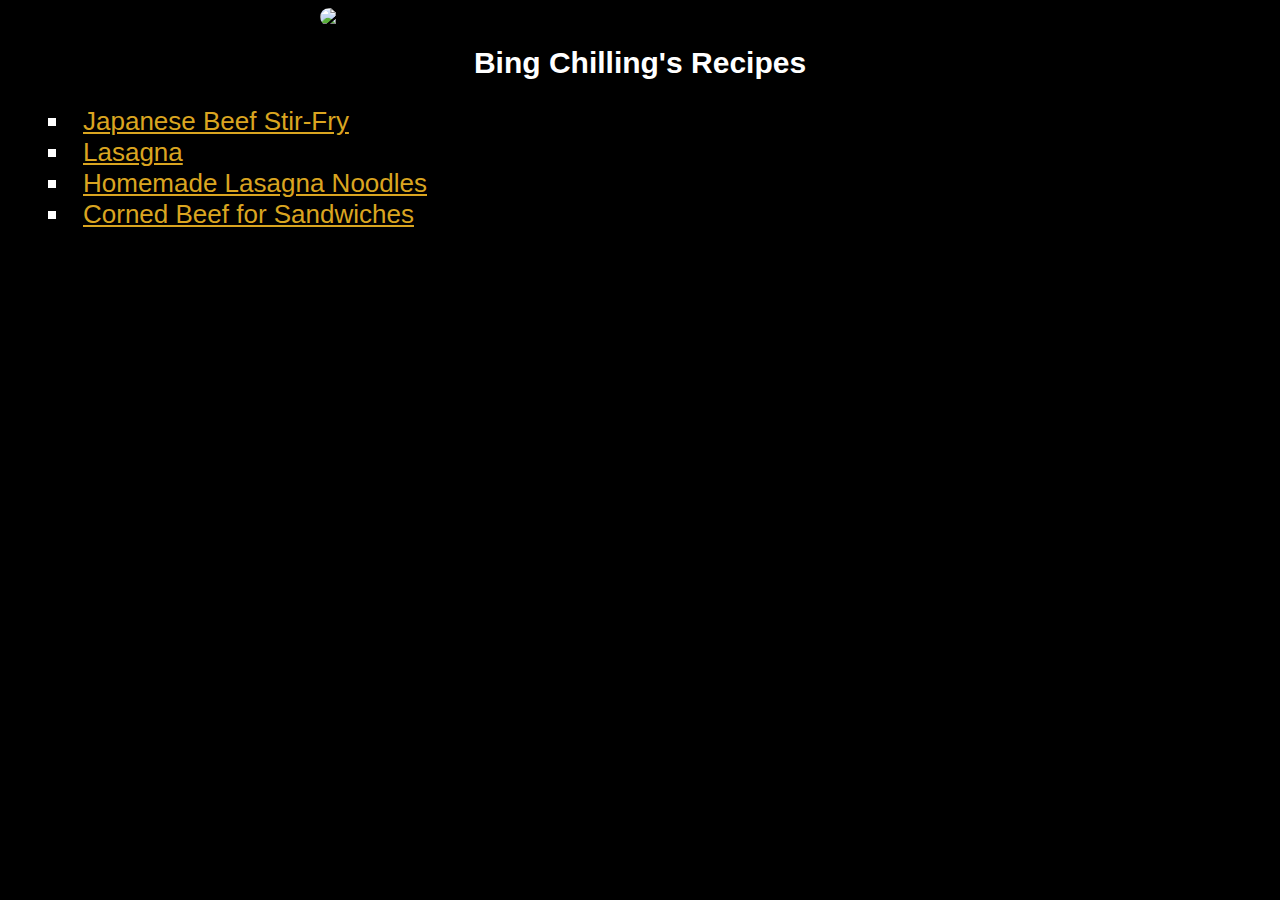
==== index.html @ 88e54286 "Fix list font size issue" ====
<!DOCTYPE html>

<html lang="EN">
  <head>
    <meta charset="UTF-8">
    <link rel="stylesheet" href="styles.css"/>
    <title>Bing Chilling's Recipes</title>
  </head>

  <body>
    <img class="index-image" src="images/ramen.jpg" alt="An image of a ramen bowl">
    <h1 id="header">Bing Chilling's Recipes</h1>

    <ul class="index-list">
      <li><a class="index-list" href="recipes/japanese-beef-stir-fry.html">Japanese Beef Stir-Fry</a></li>
      <li><a class="index-list" href="recipes/lasagna.html">Lasagna</a></li>
      <li><a class="index-list" href="recipes/homemade-lasagna-noodles.html">Homemade Lasagna Noodles</a></li>
      <li><a class="index-list" href="recipes/corned-beef.html">Corned Beef for Sandwiches</a></li>
    </ul>

    <!--<a href="#header">Return to top</a>-->
  </body>
</html>
---- styles.css ----
body {
    background-color: black;
}

img {
    display: block;
    margin-left: auto;
    margin-right: auto;
    height: auto;
    width: 500px;
    border-radius: 10px;
}

img.index-image {
    width: 640px;
}

p,
ol,
ul,
a {
    color: white;
    font-family: sans-serif;
    font-weight: 300;
    font-size: 20px
}

a {
    color: goldenrod;
}

h1,
h2,
h3,
h4,
h5,
h6 {
    color: white;
    font-family: sans-serif;
}

h1 {
    color: white;
    text-align: center;
    font-size: 30px;
}

ul.index-list,
a.index-list {
    list-style: square;
    list-style-position: inside;
    font-size: 26px;
}
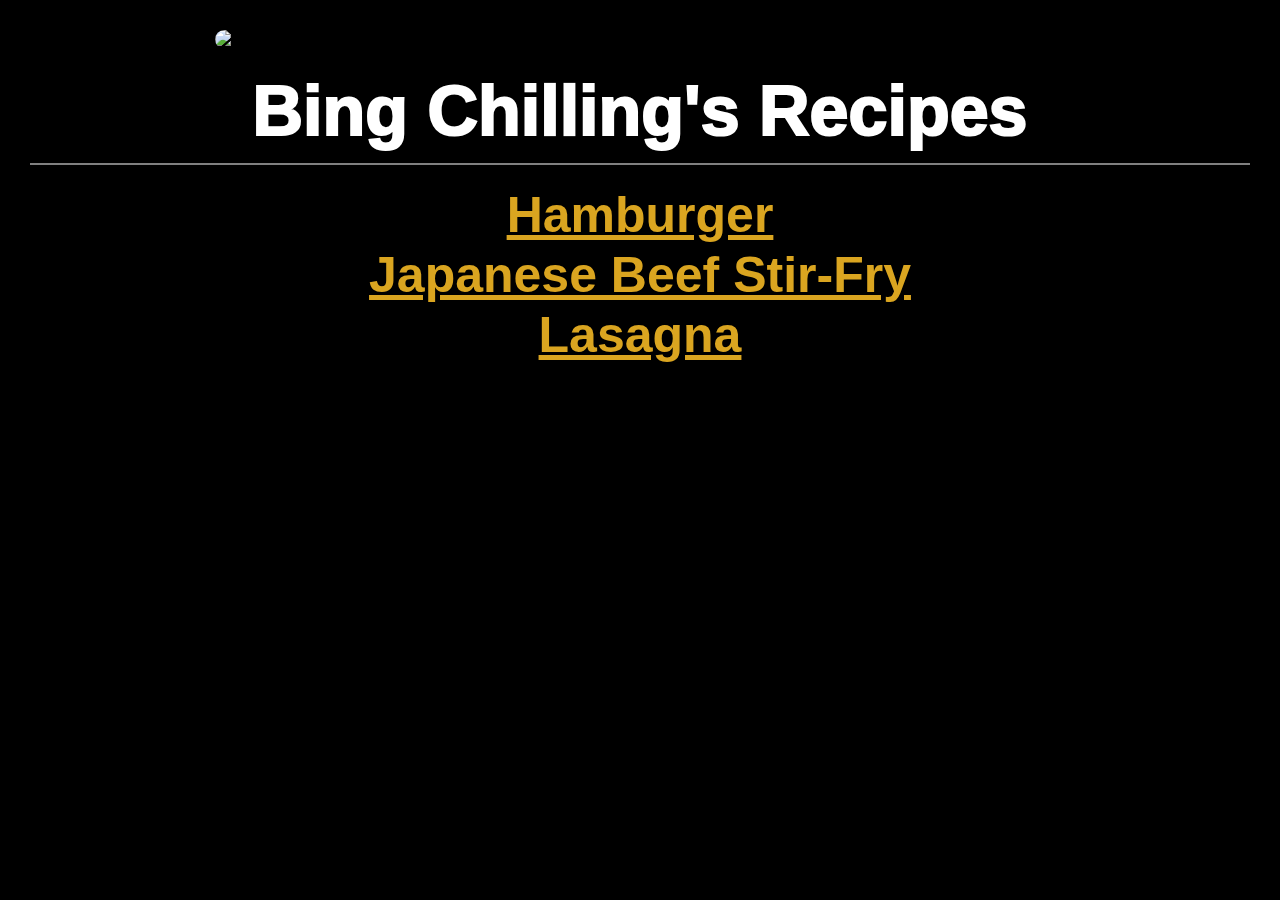
==== commit 107f97b7: "Fix layout problems" ====
--- a/index.html
+++ b/index.html
@@ -3,21 +3,19 @@
 <html lang="EN">
   <head>
     <meta charset="UTF-8">
-    <link rel="stylesheet" href="styles.css"/>
+    <link rel="stylesheet" href="./styles.css"/>
     <title>Bing Chilling's Recipes</title>
+    <link rel="icon" type="image/x-icon" href="./favicon.ico">
   </head>
 
-  <body>
-    <img class="index-image" src="images/ramen.jpg" alt="An image of a ramen bowl">
-    <h1 id="header">Bing Chilling's Recipes</h1>
-
+  <body class="body-box">
+    <img class="index-image" src="./images/ramen.jpg" alt="An image of a ramen bowl">
+    <h1 id="header" class="index-header">Bing Chilling's Recipes</h1>
+    <hr>
     <ul class="index-list">
-      <li><a class="index-list" href="recipes/japanese-beef-stir-fry.html">Japanese Beef Stir-Fry</a></li>
-      <li><a class="index-list" href="recipes/lasagna.html">Lasagna</a></li>
-      <li><a class="index-list" href="recipes/homemade-lasagna-noodles.html">Homemade Lasagna Noodles</a></li>
-      <li><a class="index-list" href="recipes/corned-beef.html">Corned Beef for Sandwiches</a></li>
+      <li><a class="index-list" href="./recipes/hamburger.html">Hamburger</a></li>
+      <li><a class="index-list" href="./recipes/japanese-beef-stir-fry.html">Japanese Beef Stir-Fry</a></li>
+      <li><a class="index-list" href="./recipes/lasagna.html">Lasagna</a></li>
     </ul>
-
-    <!--<a href="#header">Return to top</a>-->
   </body>
 </html>
--- a/styles.css
+++ b/styles.css
@@ -1,32 +1,75 @@
+@font-face {
+  font-family: 'Inter';
+  src: url('./fonts/inter.ttf') format('truetype'),
+}
+
+* {
+  font-family: Inter, Arial, sans-serif;
+  line-height: 1.2;
+}
+
 body {
-    background-color: black;
+  background-color: black;
+  margin-top: 30px;
+  margin-right: 30px;
+  margin-bottom: 40px;
+  margin-left: 30px;
+}
+
+#header {
+  color: white;
+  text-align: center;
+  font-size: 70px;
+  font-weight: 1000;
+  margin: 20px auto 10px;
+}
+
+hr {
+  border: 1.5px solid grey;
+}
+
+.index-list {
+  text-align: center;
+  list-style: none;
+  font-size: 50px;
+  font-weight: bold;
+  margin-top: 20px;
+  padding-left: 0;
 }
 
 img {
-    display: block;
-    margin-left: auto;
-    margin-right: auto;
-    height: auto;
-    width: 500px;
-    border-radius: 10px;
+  display: block;
+  margin-left: auto;
+  margin-right: auto;
+  height: auto;
+  width: 800px;
+  border-radius: 10px;
 }
 
-img.index-image {
-    width: 640px;
+.index-image {
+  width: 850px;
+}
+
+.parting-note {
+  margin-top: 35px;
+  margin-bottom: 65px;
 }
 
 p,
 ol,
 ul,
 a {
-    color: white;
-    font-family: sans-serif;
-    font-weight: 300;
-    font-size: 20px
+  color: white;
+  font-weight: 300;
+  font-size: 25px;
 }
 
 a {
-    color: goldenrod;
+  color: goldenrod;
+}
+
+.nav-links {
+  font-weight: 1000;
 }
 
 h1,
@@ -35,19 +78,5 @@
 h4,
 h5,
 h6 {
-    color: white;
-    font-family: sans-serif;
+  color: white;
 }
-
-h1 {
-    color: white;
-    text-align: center;
-    font-size: 30px;
-}
-
-ul.index-list,
-a.index-list {
-    list-style: square;
-    list-style-position: inside;
-    font-size: 26px;
-}
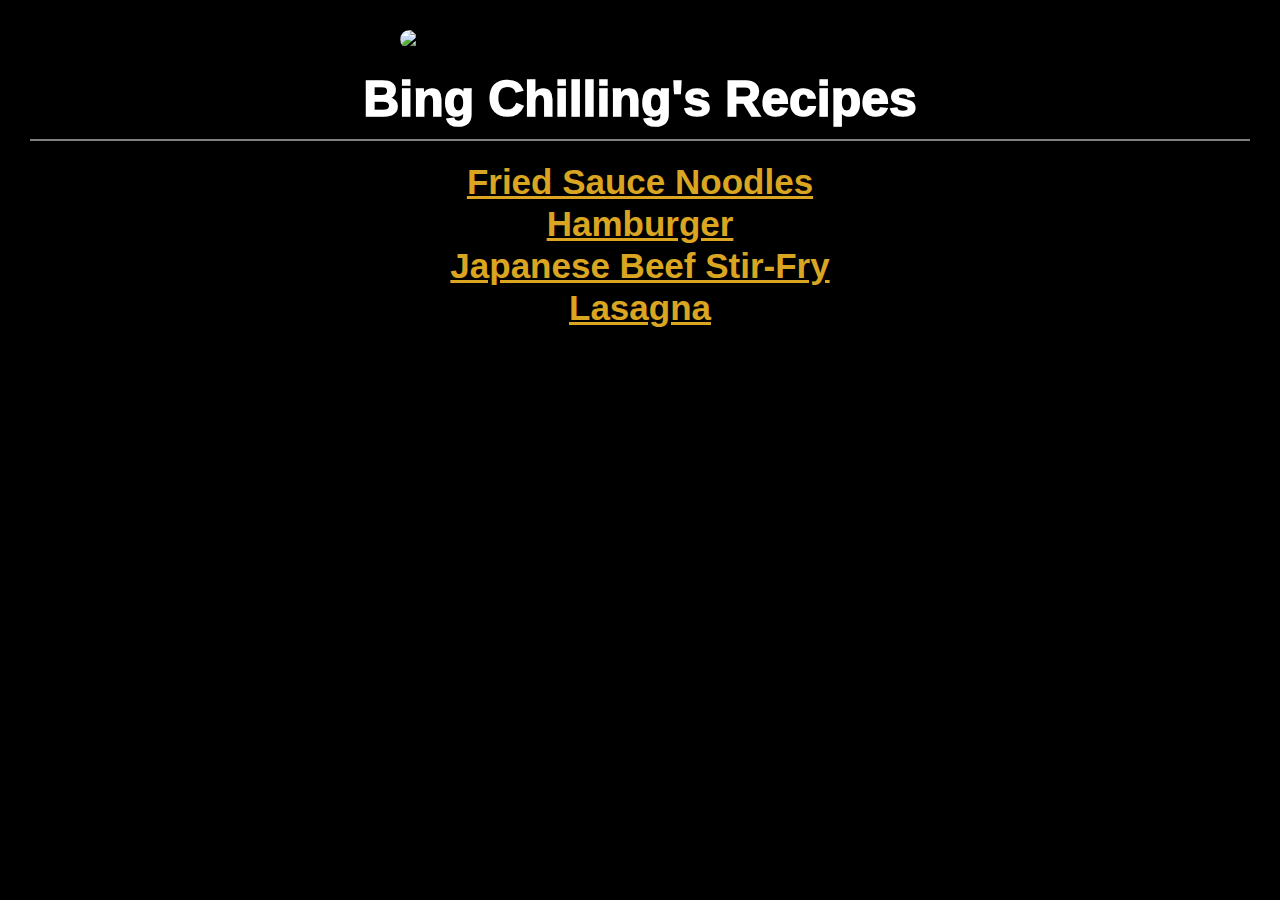
==== commit 62cfd886: "Add new recipe" ====
--- a/index.html
+++ b/index.html
@@ -13,6 +13,7 @@
     <h1 id="header" class="index-header">Bing Chilling's Recipes</h1>
     <hr>
     <ul class="index-list">
+      <li><a class="index-list" href="./recipes/fried-sauce-noodles.html">Fried Sauce Noodles</a></li>
       <li><a class="index-list" href="./recipes/hamburger.html">Hamburger</a></li>
       <li><a class="index-list" href="./recipes/japanese-beef-stir-fry.html">Japanese Beef Stir-Fry</a></li>
       <li><a class="index-list" href="./recipes/lasagna.html">Lasagna</a></li>
--- a/styles.css
+++ b/styles.css
@@ -19,7 +19,7 @@
 #header {
   color: white;
   text-align: center;
-  font-size: 70px;
+  font-size: 50px;
   font-weight: 1000;
   margin: 20px auto 10px;
 }
@@ -31,7 +31,7 @@
 .index-list {
   text-align: center;
   list-style: none;
-  font-size: 50px;
+  font-size: 35px;
   font-weight: bold;
   margin-top: 20px;
   padding-left: 0;
@@ -47,7 +47,7 @@
 }
 
 .index-image {
-  width: 850px;
+  width: 480px;
 }
 
 .parting-note {
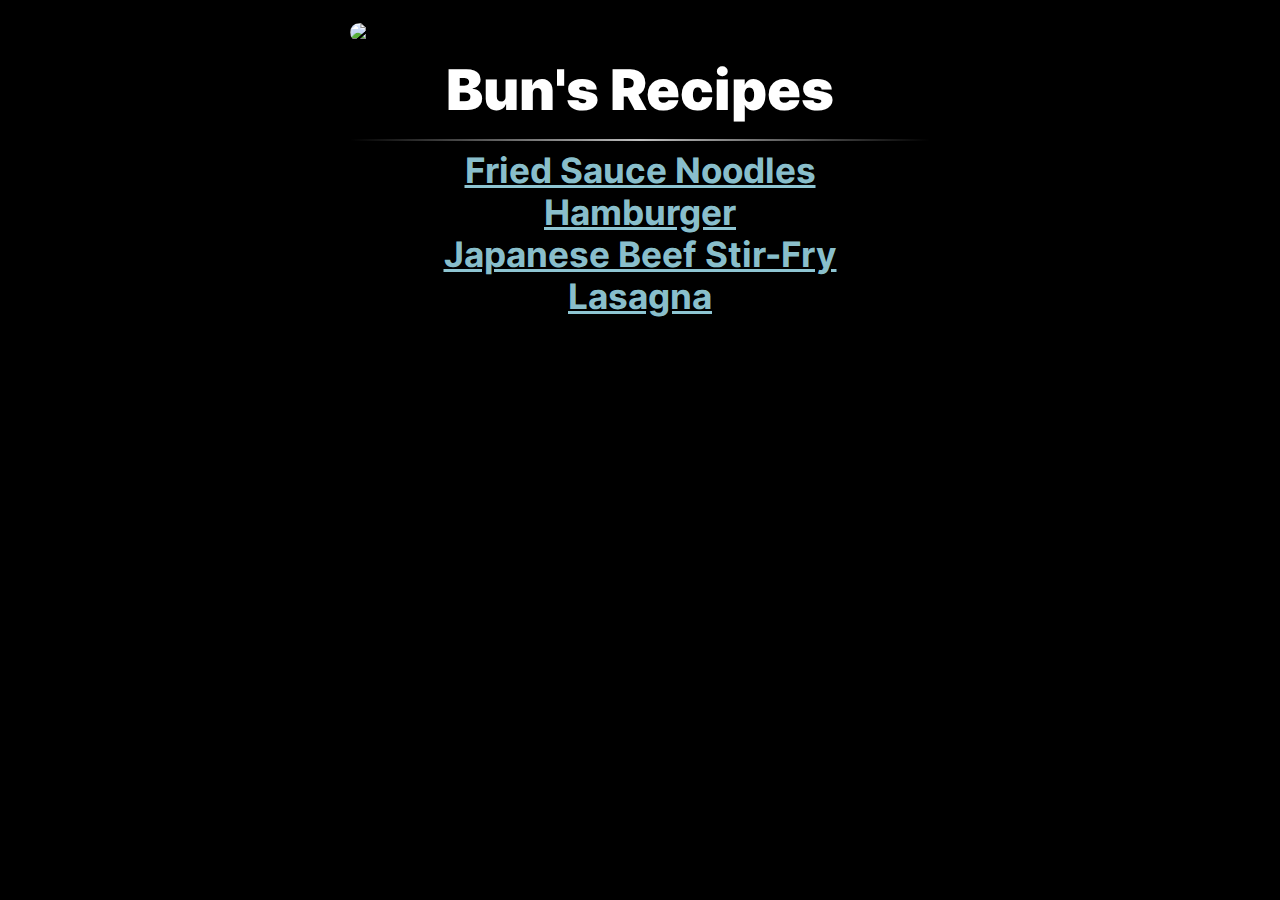
==== commit f8e4d8ae: "refactor: Fix bad code" ====
--- a/index.html
+++ b/index.html
@@ -2,21 +2,44 @@
 
 <html lang="EN">
   <head>
-    <meta charset="UTF-8">
-    <link rel="stylesheet" href="./styles.css"/>
-    <title>Bing Chilling's Recipes</title>
-    <link rel="icon" type="image/x-icon" href="./favicon.ico">
+    <meta charset="UTF-8" />
+    <meta name="viewport" content="width=device-width, initial-scale=1.0" />
+    <link rel="stylesheet" href="./styles.css" />
+    <title>Bun's Recipes</title>
+    <link rel="icon" type="image/x-icon" href="./favicon.ico" />
   </head>
 
-  <body class="body-box">
-    <img class="index-image" src="./images/ramen.jpg" alt="An image of a ramen bowl">
-    <h1 id="header" class="index-header">Bing Chilling's Recipes</h1>
-    <hr>
-    <ul class="index-list">
-      <li><a class="index-list" href="./recipes/fried-sauce-noodles.html">Fried Sauce Noodles</a></li>
-      <li><a class="index-list" href="./recipes/hamburger.html">Hamburger</a></li>
-      <li><a class="index-list" href="./recipes/japanese-beef-stir-fry.html">Japanese Beef Stir-Fry</a></li>
-      <li><a class="index-list" href="./recipes/lasagna.html">Lasagna</a></li>
-    </ul>
+  <body class="index-body">
+    <div>
+      <img
+        class="index-image"
+        src="./images/ramen.jpg"
+        alt="An image of a ramen bowl"
+      />
+      <h1 id="index-header">Bun's Recipes</h1>
+      <hr />
+      <ul class="index-list">
+        <li>
+          <a id="noodles-list" href="./recipes/fried-sauce-noodles.html"
+            ><span>Fried Sauce Noodles</span></a
+          >
+        </li>
+        <li>
+          <a id="hamburger-list" href="./recipes/hamburger.html"
+            ><span>Hamburger</span></a
+          >
+        </li>
+        <li>
+          <a id="stir-fry-list" href="./recipes/japanese-beef-stir-fry.html"
+            ><span>Japanese Beef Stir-Fry</span></a
+          >
+        </li>
+        <li>
+          <a id="lasagna-list" href="./recipes/lasagna.html"
+            ><span>Lasagna</span></a
+          >
+        </li>
+      </ul>
+    </div>
   </body>
 </html>
--- a/styles.css
+++ b/styles.css
@@ -1,31 +1,79 @@
 @font-face {
   font-family: 'Inter';
-  src: url('./fonts/inter.ttf') format('truetype'),
+  src: url('./fonts/inter-regular.ttf') format('truetype');
 }
 
-* {
+*,
+*::before,
+*::after {
+  box-sizing: border-box;
   font-family: Inter, Arial, sans-serif;
-  line-height: 1.2;
+  line-height: 120%;
 }
 
 body {
-  background-color: black;
-  margin-top: 30px;
-  margin-right: 30px;
-  margin-bottom: 40px;
-  margin-left: 30px;
+  background: linear-gradient(rgb(0, 0, 0), rgb(21, 45, 65));
+  max-width: 50vw;
+  margin: 0 auto;
+  padding: 0 1.5em;
 }
 
-#header {
-  color: white;
-  text-align: center;
-  font-size: 50px;
-  font-weight: 1000;
-  margin: 20px auto 10px;
+.index-body {
+  background: black;
+}
+
+p,
+ol,
+ul {
+  color: rgb(255, 255, 255);
+  font-size: 1.5rem;
+  font-weight: 400;
 }
 
 hr {
-  border: 1.5px solid grey;
+  border: 0;
+  height: 0.2vh;
+  background-image: linear-gradient(
+    to right,
+    rgba(255, 255, 255, 0),
+    rgba(255, 255, 255, 0.75),
+    rgba(255, 255, 255, 0)
+  );
+}
+
+div {
+  padding: 0% 1% 0% 1%;
+}
+
+img {
+  display: block;
+  width: 100vw;
+  max-width: 100%;
+  height: auto;
+  margin: 2% auto 2% auto;
+  border-radius: 10px;
+}
+
+.index-image {
+  margin: 4% auto 2% auto;
+}
+
+.parting-note {
+  margin: 4% 0 10% 0;
+  font-weight: 500;
+}
+
+#header,
+#index-header {
+  text-align: center;
+  font-size: 3.5em;
+  font-weight: 1000;
+  margin: 3%;
+  line-height: 110%;
+}
+
+.nav-links {
+  font-weight: 1000;
 }
 
 .index-list {
@@ -33,43 +81,29 @@
   list-style: none;
   font-size: 35px;
   font-weight: bold;
-  margin-top: 20px;
+  margin-top: 1%;
+  padding: 0;
+}
+
+.ingredients {
+  list-style: none;
+  text-align: center;
+  font-weight: 500;
+  font-size: 1.5em;
+}
+
+.ingredients,
+.instructions {
   padding-left: 0;
 }
 
-img {
-  display: block;
-  margin-left: auto;
-  margin-right: auto;
-  height: auto;
-  width: 800px;
-  border-radius: 10px;
+.description,
+.ingredients {
+  margin-bottom: 3rem;
 }
 
-.index-image {
-  width: 480px;
-}
-
-.parting-note {
-  margin-top: 35px;
-  margin-bottom: 65px;
-}
-
-p,
-ol,
-ul,
-a {
-  color: white;
-  font-weight: 300;
-  font-size: 25px;
-}
-
-a {
-  color: goldenrod;
-}
-
-.nav-links {
-  font-weight: 1000;
+::marker {
+  color: rgba(255, 255, 255, 0.418);
 }
 
 h1,
@@ -78,5 +112,40 @@
 h4,
 h5,
 h6 {
-  color: white;
+  color: rgb(255, 255, 255);
 }
+
+a {
+  color: rgba(163, 226, 241, 0.87);
+}
+
+#lasagna-list:hover:before,
+.lasagna-header:hover:before {
+  content: 'ラザニア';
+}
+
+#stir-fry-list:hover:before,
+.stir-fry-header:hover:before {
+  content: '牛肉炒め';
+}
+
+#hamburger-list:hover:before,
+.hamburger-header:hover:before {
+  content: 'ハンバーガー';
+}
+
+#noodles-list:hover:before,
+.noodles-header:hover:before {
+  content: '炸醤麺';
+}
+
+.lasagna-header:hover span,
+#lasagna-list:hover span,
+.stir-fry-header:hover span,
+#stir-fry-list:hover span,
+.hamburger-header:hover span,
+#hamburger-list:hover span,
+.noodles-header:hover span,
+#noodles-list:hover span {
+  display: none;
+}
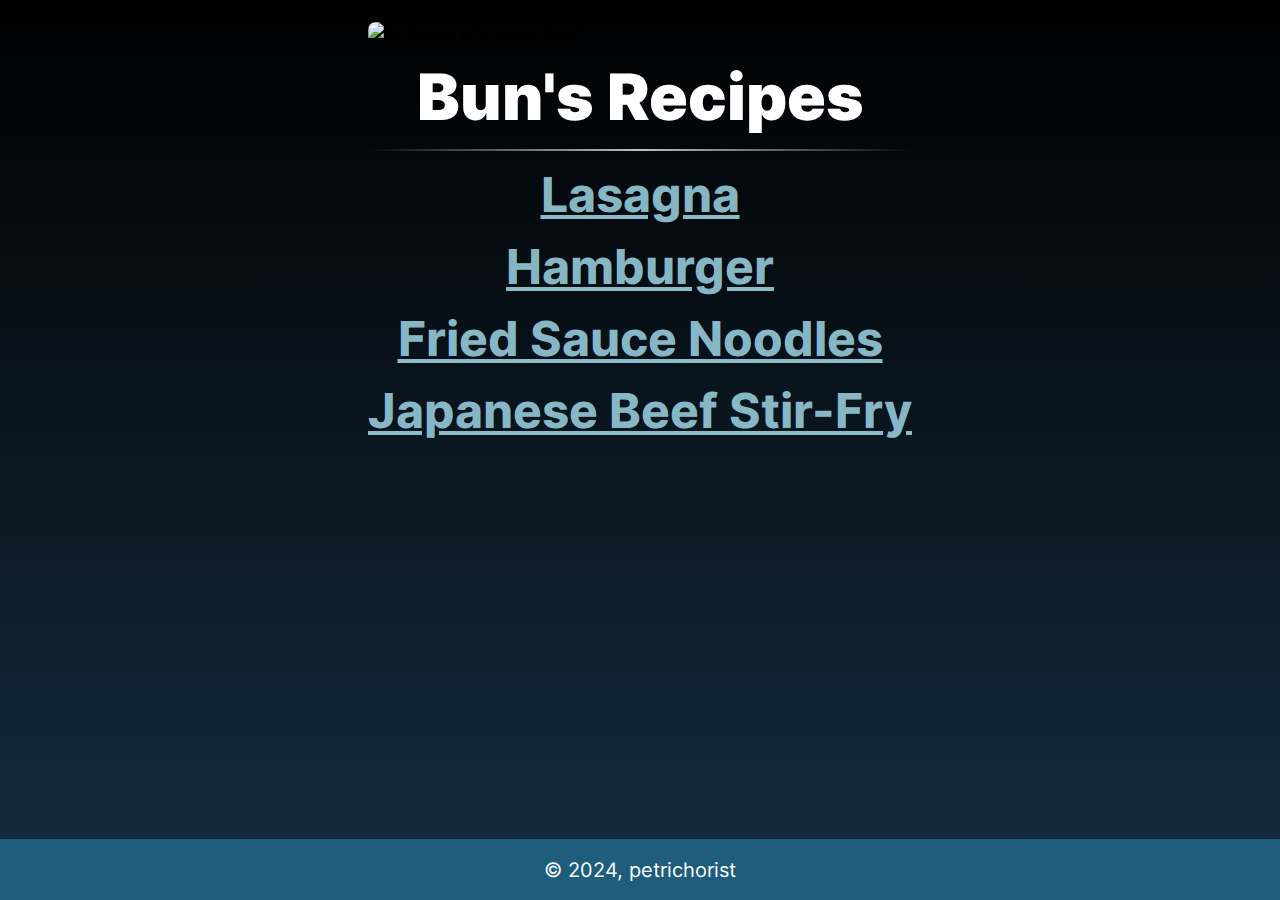
==== commit b197b270: "refactor: Re-order the recipe list and structure the HTML properly for better readability" ====
--- a/index.html
+++ b/index.html
@@ -9,8 +9,8 @@
     <link rel="icon" type="image/x-icon" href="./favicon.ico" />
   </head>
 
-  <body class="index-body">
-    <div>
+  <body>
+    <div class="container">
       <img
         class="index-image"
         src="./images/ramen.jpg"
@@ -20,26 +20,19 @@
       <hr />
       <ul class="index-list">
         <li>
-          <a id="noodles-list" href="./recipes/fried-sauce-noodles.html"
-            ><span>Fried Sauce Noodles</span></a
-          >
+          <a id="lasagna-list" href="./recipes/lasagna.html"><span>Lasagna</span></a>
         </li>
         <li>
-          <a id="hamburger-list" href="./recipes/hamburger.html"
-            ><span>Hamburger</span></a
-          >
+          <a id="hamburger-list" href="./recipes/hamburger.html"><span>Hamburger</span></a>
         </li>
         <li>
-          <a id="stir-fry-list" href="./recipes/japanese-beef-stir-fry.html"
-            ><span>Japanese Beef Stir-Fry</span></a
-          >
+          <a id="noodles-list" href="./recipes/fried-sauce-noodles.html"><span>Fried Sauce Noodles</span></a>
         </li>
         <li>
-          <a id="lasagna-list" href="./recipes/lasagna.html"
-            ><span>Lasagna</span></a
-          >
+          <a id="stir-fry-list" href="./recipes/japanese-beef-stir-fry.html"><span>Japanese Beef Stir-Fry</span></a>
         </li>
       </ul>
     </div>
+    <footer>© 2024, petrichorist</footer>
   </body>
 </html>
--- a/styles.css
+++ b/styles.css
@@ -7,103 +7,39 @@
 *::before,
 *::after {
   box-sizing: border-box;
+  line-height: 1.5;
+}
+
+body {
+  display: flex;
+  flex-direction: column;
   font-family: Inter, Arial, sans-serif;
-  line-height: 120%;
-}
-
-body {
-  background: linear-gradient(rgb(0, 0, 0), rgb(21, 45, 65));
-  max-width: 50vw;
+  background: linear-gradient(#000000, #152d41);
+  min-height: 100vh;
+  max-width: 100%;
   margin: 0 auto;
-  padding: 0 1.5em;
-}
-
-.index-body {
-  background: black;
+}
+
+img {
+  display: block;
+  max-width: 100%;
+  height: auto;
+  margin: 2% auto;
+  border-radius: 0.5rem;
+}
+
+hr {
+  border: 0;
+  height: 0.2vh;
+  background-image: linear-gradient(to right, #ffffff00, #ffffffbf, #ffffff00);
 }
 
 p,
 ol,
 ul {
-  color: rgb(255, 255, 255);
+  color: #ffffff;
   font-size: 1.5rem;
-  font-weight: 400;
-}
-
-hr {
-  border: 0;
-  height: 0.2vh;
-  background-image: linear-gradient(
-    to right,
-    rgba(255, 255, 255, 0),
-    rgba(255, 255, 255, 0.75),
-    rgba(255, 255, 255, 0)
-  );
-}
-
-div {
-  padding: 0% 1% 0% 1%;
-}
-
-img {
-  display: block;
-  width: 100vw;
-  max-width: 100%;
-  height: auto;
-  margin: 2% auto 2% auto;
-  border-radius: 10px;
-}
-
-.index-image {
-  margin: 4% auto 2% auto;
-}
-
-.parting-note {
-  margin: 4% 0 10% 0;
-  font-weight: 500;
-}
-
-#header,
-#index-header {
-  text-align: center;
-  font-size: 3.5em;
-  font-weight: 1000;
-  margin: 3%;
-  line-height: 110%;
-}
-
-.nav-links {
-  font-weight: 1000;
-}
-
-.index-list {
-  text-align: center;
-  list-style: none;
-  font-size: 35px;
-  font-weight: bold;
-  margin-top: 1%;
-  padding: 0;
-}
-
-.ingredients {
-  list-style: none;
-  text-align: center;
-  font-weight: 500;
-  font-size: 1.5em;
-}
-
-.ingredients,
-.instructions {
-  padding-left: 0;
-}
-
-.description,
-.ingredients {
-  margin-bottom: 3rem;
-}
-
-::marker {
-  color: rgba(255, 255, 255, 0.418);
+  font-weight: 350;
 }
 
 h1,
@@ -112,40 +48,165 @@
 h4,
 h5,
 h6 {
-  color: rgb(255, 255, 255);
+  color: #ffffff;
 }
 
 a {
-  color: rgba(163, 226, 241, 0.87);
+  color: #9fd6e4de;
+}
+
+footer {
+  color: #ffffff;
+  font-size: 1.25rem;
+  background-color: #1e5d7c;
+  width: 100%;
+  height: 2rem;
+  margin-top: auto;
+  padding: 1rem 0 2.8rem;
+  text-align: center;
+}
+
+.index-image {
+  margin: 4% auto 2% auto;
+}
+
+.index-list {
+  text-align: center;
+  list-style: none;
+  font-size: 3rem;
+  font-weight: 750;
+  margin-top: 1%;
+  padding: 0;
+}
+
+.container {
+  max-width: 800px;
+  padding: 0 2.6rem;
+  margin: 0 auto;
+}
+
+.desc {
+  padding: 10px;
+}
+
+.ingredients {
+  list-style: none;
+  text-align: center;
+  font-weight: 500;
+  font-size: 1.5rem;
+}
+
+.ingredients,
+.instructions {
+  padding-left: 0;
+}
+
+.description,
+.ingredients {
+  margin-bottom: 5rem;
+}
+
+.parting-note {
+  margin: 4% 0 10% 0;
+  font-weight: 350;
+}
+
+.nav-links {
+  font-weight: 1000;
+}
+
+::marker {
+  color: #ffffff6b;
+}
+
+#header,
+#index-header {
+  text-align: center;
+  font-size: 4rem;
+  font-weight: 1000;
+  margin: 3%;
+  line-height: 110%;
+}
+
+#noodles-list:hover:before,
+.noodles-header:before {
+  content: '炸醤麺';
+  animation: noodles 8s;
+}
+
+#hamburger-list:hover:before,
+.hamburger-header:before {
+  content: 'ハンバーガー';
+  animation: hamburger 8s;
+}
+
+#stir-fry-list:hover:before,
+.stir-fry-header:before {
+  content: '牛肉炒め';
+  animation: stir-fry 8s;
 }
 
 #lasagna-list:hover:before,
-.lasagna-header:hover:before {
+.lasagna-header:before {
   content: 'ラザニア';
-}
-
-#stir-fry-list:hover:before,
-.stir-fry-header:hover:before {
-  content: '牛肉炒め';
-}
-
-#hamburger-list:hover:before,
-.hamburger-header:hover:before {
-  content: 'ハンバーガー';
-}
-
-#noodles-list:hover:before,
-.noodles-header:hover:before {
-  content: '炸醤麺';
-}
-
-.lasagna-header:hover span,
-#lasagna-list:hover span,
-.stir-fry-header:hover span,
+  animation: lasagna 8s;
+}
+
+.noodles-header span,
+#noodles-list:hover span,
+.hamburger-header span,
+#hamburger-list:hover span,
+.stir-fry-header span,
 #stir-fry-list:hover span,
-.hamburger-header:hover span,
-#hamburger-list:hover span,
-.noodles-header:hover span,
-#noodles-list:hover span {
+.lasagna-header span,
+#lasagna-list:hover span {
   display: none;
 }
+
+@keyframes noodles {
+  from {
+    content: 'Fried Sauce Noodles';
+  }
+  25% {
+    opacity: 1;
+  }
+  30% {
+    opacity: 0;
+  }
+}
+
+@keyframes hamburger {
+  from {
+    content: 'Hamburger';
+  }
+  25% {
+    opacity: 1;
+  }
+  30% {
+    opacity: 0;
+  }
+}
+
+@keyframes stir-fry {
+  from {
+    content: 'Japanese Beef Stir-Fry';
+  }
+  25% {
+    opacity: 1;
+  }
+  30% {
+    opacity: 0;
+  }
+}
+
+@keyframes lasagna {
+  from {
+    content: 'Lasagna';
+  }
+  25% {
+    opacity: 1;
+  }
+  30% {
+    opacity: 0;
+  }
+}
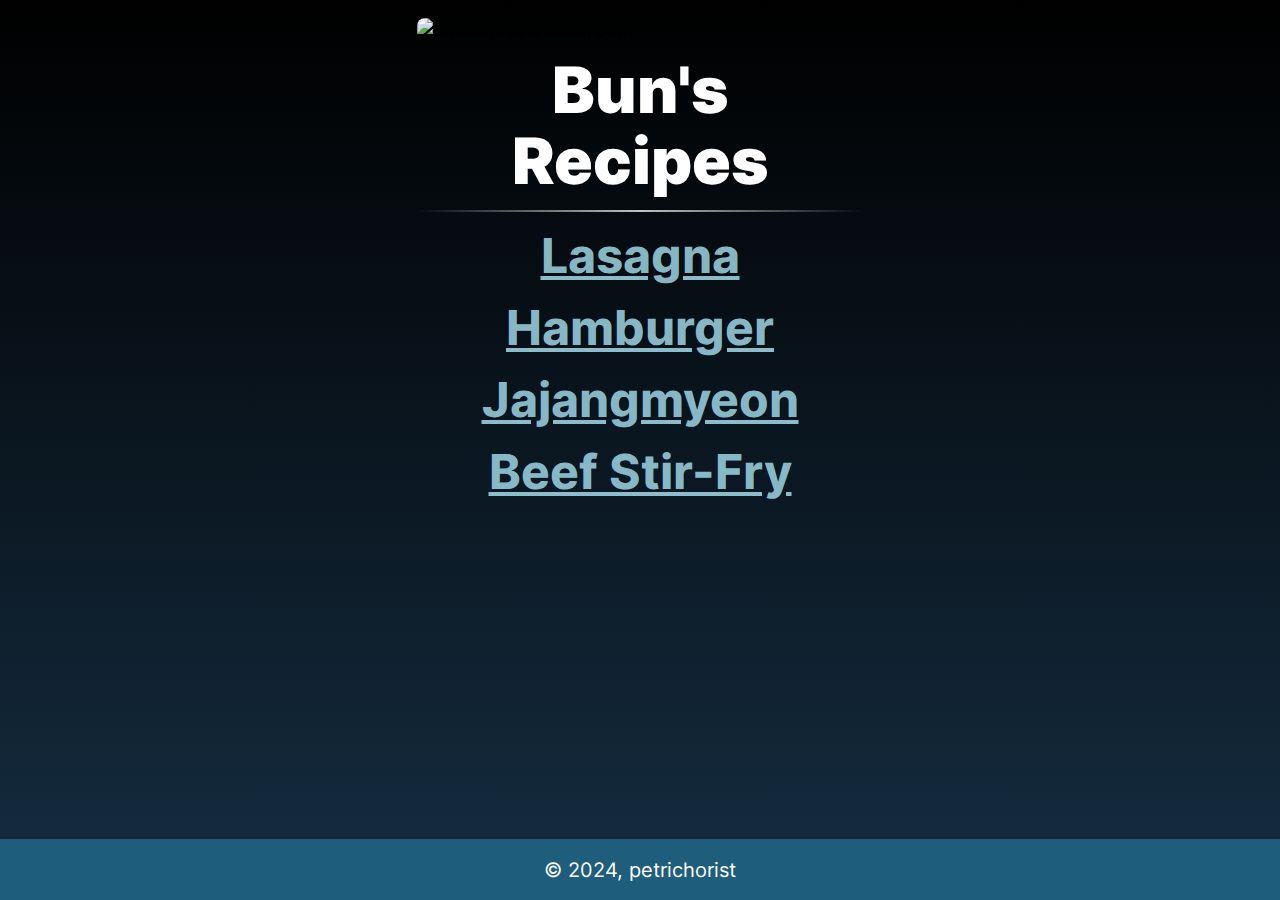
==== commit dd2222e8: "refactor: Rename a few recipes" ====
--- a/index.html
+++ b/index.html
@@ -26,10 +26,10 @@
           <a id="hamburger-list" href="./recipes/hamburger.html"><span>Hamburger</span></a>
         </li>
         <li>
-          <a id="noodles-list" href="./recipes/fried-sauce-noodles.html"><span>Fried Sauce Noodles</span></a>
+          <a id="noodles-list" href="./recipes/jajangmyeon.html"><span>Jajangmyeon</span></a>
         </li>
         <li>
-          <a id="stir-fry-list" href="./recipes/japanese-beef-stir-fry.html"><span>Japanese Beef Stir-Fry</span></a>
+          <a id="stir-fry-list" href="./recipes/japanese-beef-stir-fry.html"><span>Beef Stir-Fry</span></a>
         </li>
       </ul>
     </div>
--- a/styles.css
+++ b/styles.css
@@ -30,7 +30,7 @@
 
 hr {
   border: 0;
-  height: 0.2vh;
+  height: 2px;
   background-image: linear-gradient(to right, #ffffff00, #ffffffbf, #ffffff00);
 }
 
@@ -152,20 +152,20 @@
   animation: lasagna 8s;
 }
 
+#noodles-list:hover span,
+#hamburger-list:hover span,
+#stir-fry-list:hover span,
+#lasagna-list:hover span,
 .noodles-header span,
-#noodles-list:hover span,
 .hamburger-header span,
-#hamburger-list:hover span,
 .stir-fry-header span,
-#stir-fry-list:hover span,
-.lasagna-header span,
-#lasagna-list:hover span {
+.lasagna-header span {
   display: none;
 }
 
 @keyframes noodles {
   from {
-    content: 'Fried Sauce Noodles';
+    content: 'Jajangmyeon';
   }
   25% {
     opacity: 1;
@@ -189,7 +189,7 @@
 
 @keyframes stir-fry {
   from {
-    content: 'Japanese Beef Stir-Fry';
+    content: 'Beef Stir-Fry';
   }
   25% {
     opacity: 1;
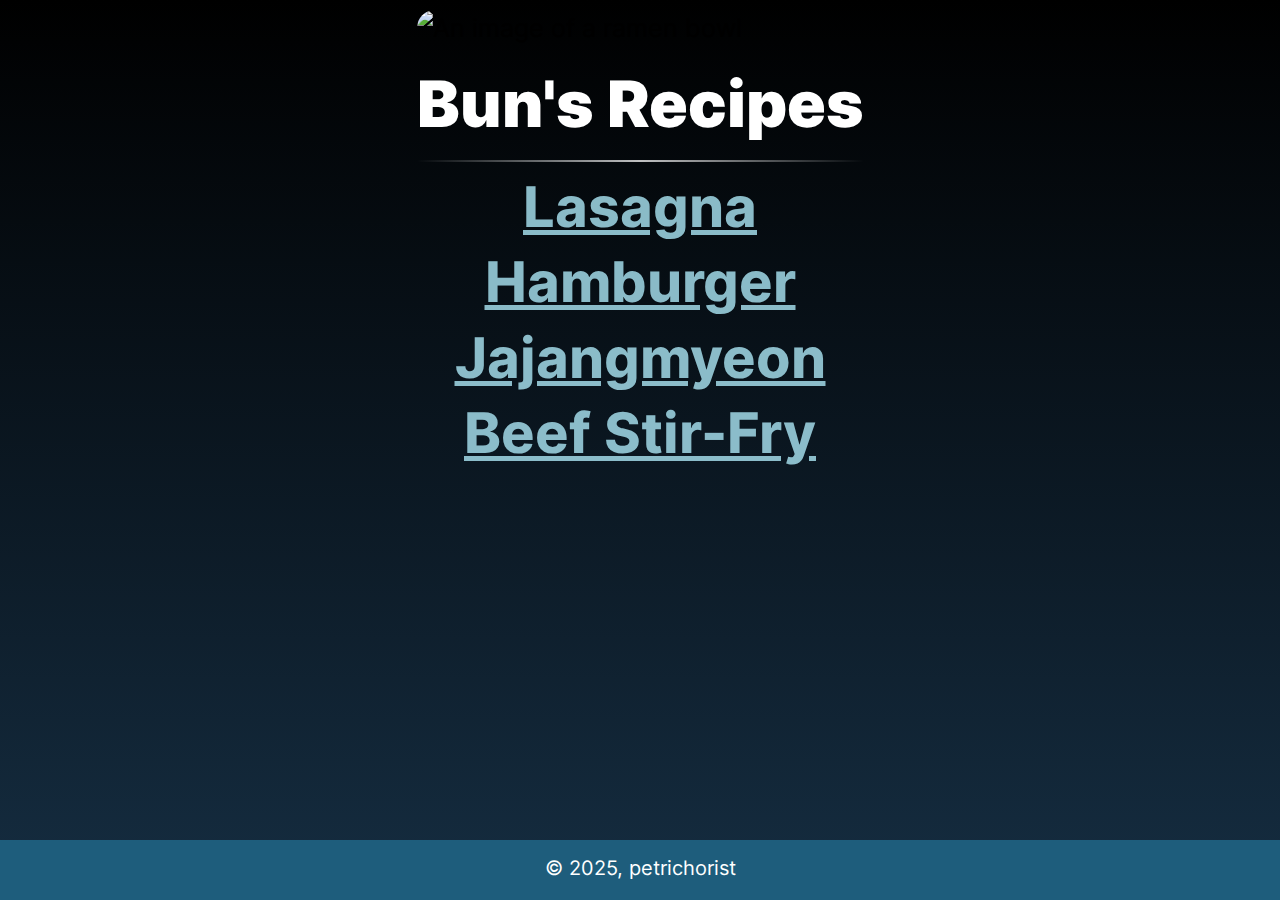
==== commit 5c924f50: "update: Copyright footer" ====
--- a/index.html
+++ b/index.html
@@ -33,6 +33,6 @@
         </li>
       </ul>
     </div>
-    <footer>© 2024, petrichorist</footer>
+    <footer>© 2025, petrichorist</footer>
   </body>
 </html>
--- a/styles.css
+++ b/styles.css
@@ -7,14 +7,14 @@
 *::before,
 *::after {
   box-sizing: border-box;
-  line-height: 1.5;
 }
 
 body {
   display: flex;
   flex-direction: column;
   font-family: Inter, Arial, sans-serif;
-  background: linear-gradient(#000000, #152d41);
+  font-size: calc(1rem + 1vh);
+  background: linear-gradient(#000, #152d41);
   min-height: 100vh;
   max-width: 100%;
   margin: 0 auto;
@@ -23,14 +23,15 @@
 img {
   display: block;
   max-width: 100%;
-  height: auto;
-  margin: 2% auto;
-  border-radius: 0.5rem;
+  margin: 5px auto;
+  border-radius: 18px;
 }
 
 hr {
+  width: 100%;
   border: 0;
   height: 2px;
+  margin: 0;
   background-image: linear-gradient(to right, #ffffff00, #ffffffbf, #ffffff00);
 }
 
@@ -38,8 +39,7 @@
 ol,
 ul {
   color: #ffffff;
-  font-size: 1.5rem;
-  font-weight: 350;
+  font-weight: 300;
 }
 
 h1,
@@ -48,6 +48,7 @@
 h4,
 h5,
 h6 {
+  margin: 16px 0;
   color: #ffffff;
 }
 
@@ -60,40 +61,35 @@
   font-size: 1.25rem;
   background-color: #1e5d7c;
   width: 100%;
-  height: 2rem;
+  height: 20px;
   margin-top: auto;
-  padding: 1rem 0 2.8rem;
+  padding: 16px 0 44px;
   text-align: center;
 }
 
 .index-image {
-  margin: 4% auto 2% auto;
+  margin: 10px 0 0;
 }
 
 .index-list {
   text-align: center;
   list-style: none;
-  font-size: 3rem;
+  font-size: 3.5rem;
+  line-height: 1.35;
   font-weight: 750;
-  margin-top: 1%;
+  margin: 8px 0 0;
   padding: 0;
 }
 
 .container {
   max-width: 800px;
-  padding: 0 2.6rem;
   margin: 0 auto;
+  padding: 0 10px;
+  line-height: 1.5;
 }
 
 .desc {
   padding: 10px;
-}
-
-.ingredients {
-  list-style: none;
-  text-align: center;
-  font-weight: 500;
-  font-size: 1.5rem;
 }
 
 .ingredients,
@@ -103,16 +99,37 @@
 
 .description,
 .ingredients {
-  margin-bottom: 5rem;
+  margin-bottom: 50px;
 }
 
 .parting-note {
-  margin: 4% 0 10% 0;
+  margin: 25px 0 50px;
   font-weight: 350;
 }
 
 .nav-links {
   font-weight: 1000;
+}
+
+.home {
+  position: fixed;
+  bottom: 0;
+  right: 0;
+  background: #266e92cc;
+  border-radius: 24px;
+  margin: 32px;
+  width: 80px;
+  height: 80px;
+  display: flex;
+  justify-content: center;
+  align-items: center;
+  box-shadow: 0 0 24px #336781;
+  border: 3px dashed #fff;
+}
+
+.home:hover {
+  background: #2b79a0cc;
+  cursor: pointer;
 }
 
 ::marker {
@@ -124,32 +141,32 @@
   text-align: center;
   font-size: 4rem;
   font-weight: 1000;
-  margin: 3%;
-  line-height: 110%;
+  margin: 24px 0;
+  line-height: 1;
 }
 
 #noodles-list:hover:before,
 .noodles-header:before {
   content: '炸醤麺';
-  animation: noodles 8s;
+  animation: noodles 7s;
 }
 
 #hamburger-list:hover:before,
 .hamburger-header:before {
   content: 'ハンバーガー';
-  animation: hamburger 8s;
+  animation: hamburger 7s;
 }
 
 #stir-fry-list:hover:before,
 .stir-fry-header:before {
   content: '牛肉炒め';
-  animation: stir-fry 8s;
+  animation: stir-fry 7s;
 }
 
 #lasagna-list:hover:before,
 .lasagna-header:before {
   content: 'ラザニア';
-  animation: lasagna 8s;
+  animation: lasagna 7s;
 }
 
 #noodles-list:hover span,
@@ -210,3 +227,28 @@
     opacity: 0;
   }
 }
+
+@media only screen and (max-width: 450px) {
+  .container {
+    max-width: 425px;
+  }
+
+  .index-image {
+    margin-top: 50px;
+  }
+
+  #index-header,
+  .index-list,
+  #header {
+    font-size: 3.25rem;
+  }
+
+  .ingredients,
+  .instructions {
+    margin-left: 40px;
+  }
+
+  footer {
+    bottom: 0;
+  }
+}
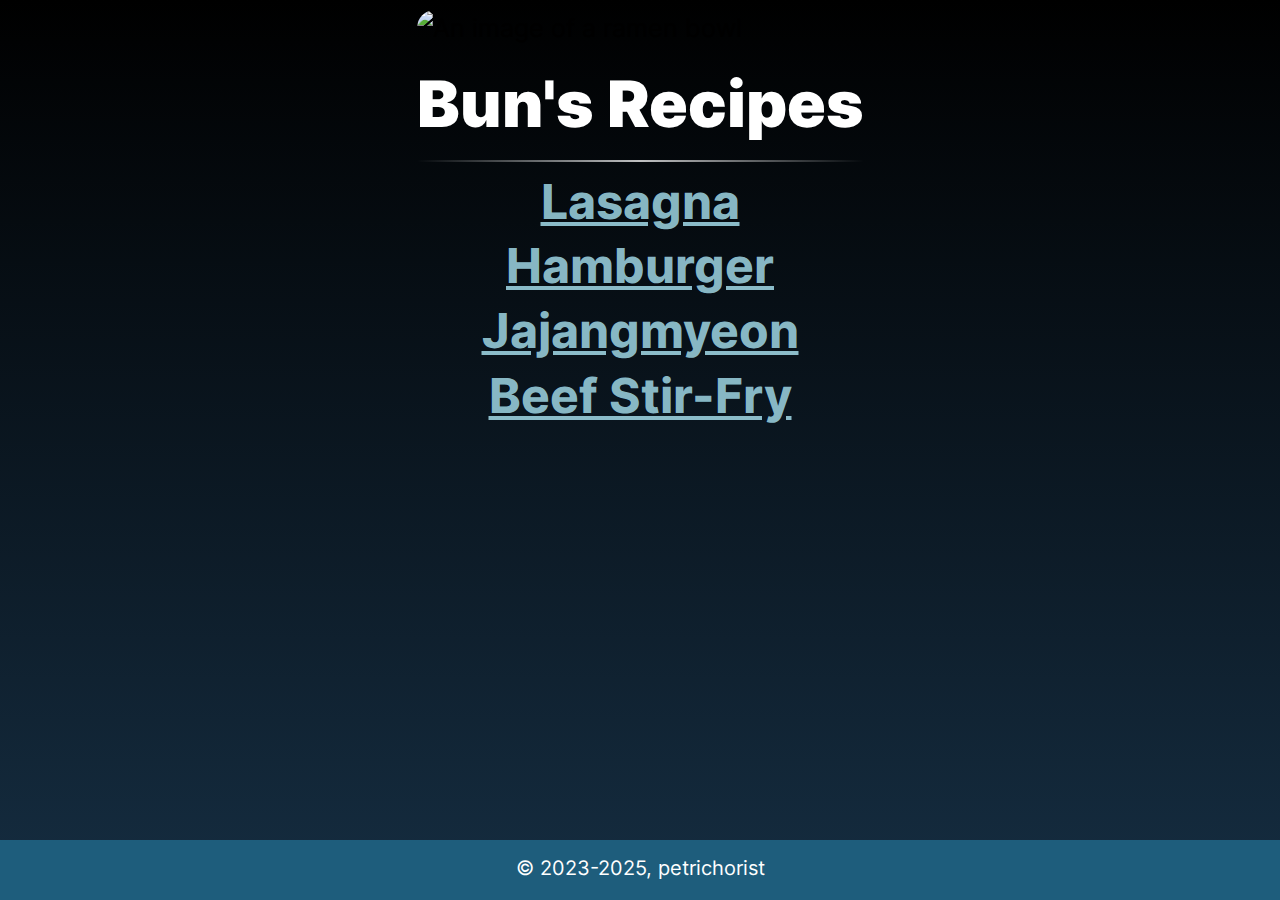
==== commit 30963708: "update: Copyright footer with correct years" ====
--- a/index.html
+++ b/index.html
@@ -33,6 +33,6 @@
         </li>
       </ul>
     </div>
-    <footer>© 2025, petrichorist</footer>
+    <footer>© 2023-2025, petrichorist</footer>
   </body>
 </html>
--- a/styles.css
+++ b/styles.css
@@ -74,7 +74,7 @@
 .index-list {
   text-align: center;
   list-style: none;
-  font-size: 3.5rem;
+  font-size: 3rem;
   line-height: 1.35;
   font-weight: 750;
   margin: 8px 0 0;
